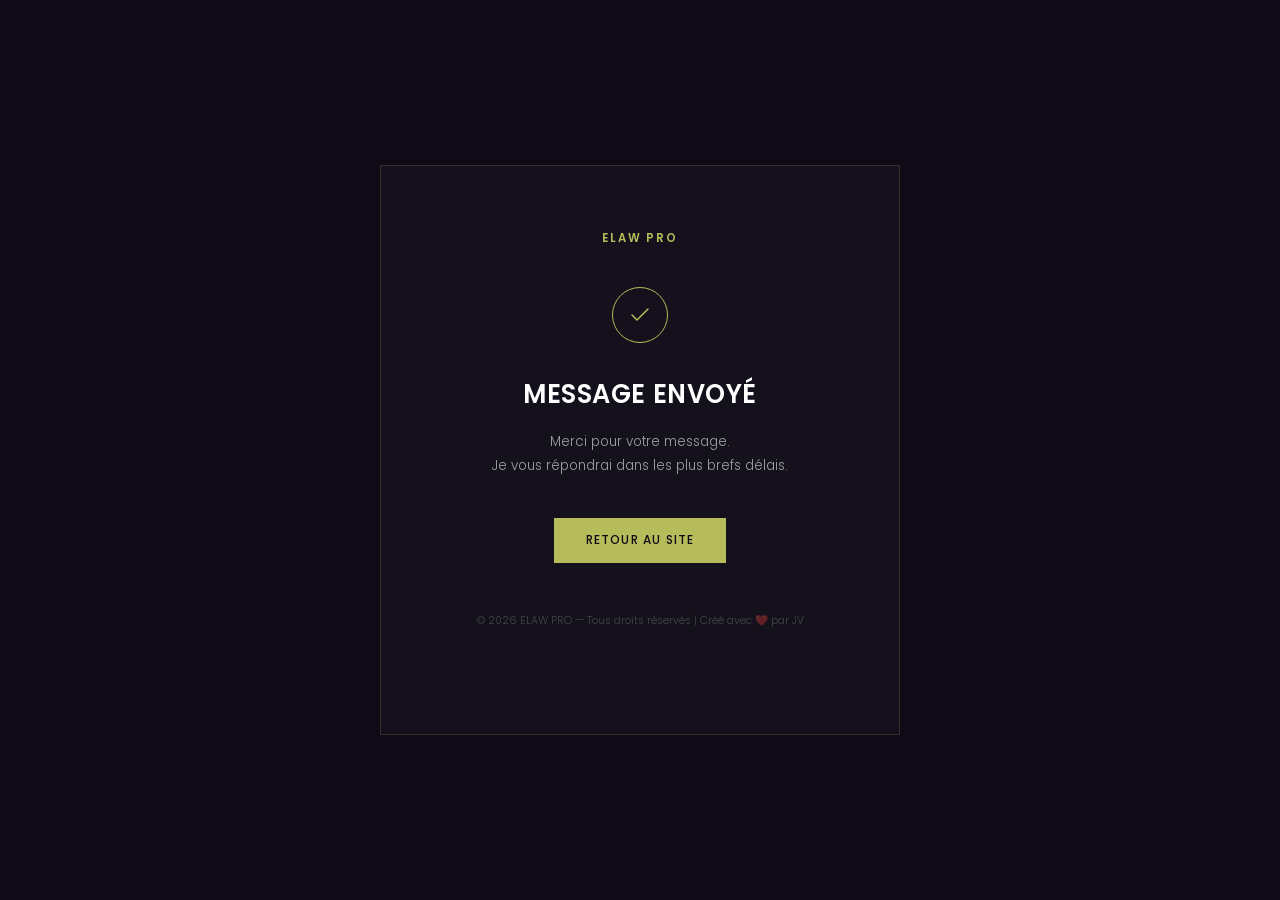
==== merci.html @ f91c27f9 "Add references and update confirmation page and front" ====
<!DOCTYPE html>
<html lang="fr">
<head>
<meta charset="UTF-8">
<meta name="viewport" content="width=device-width, initial-scale=1.0">
<title>Message envoyé — ELAW PRO</title>
<link rel="preconnect" href="https://fonts.googleapis.com">
<link href="https://fonts.googleapis.com/css2?family=Poppins:wght@300;400;500;600&display=swap" rel="stylesheet">
<style>
  *, *::before, *::after { box-sizing: border-box; margin: 0; padding: 0; }

  :root {
    --noir:     #0E0B16;
    --noir-sec: #14111C;
    --or:       #B6BC5A;
    --or-light: #D4D97A;
    --gris:     #E5E5E5;
    --gris-mut: #A0A0A0;
    --border:   rgba(182, 188, 90, 0.18);
    --font:     'Poppins', sans-serif;
  }

  body {
    font-family: var(--font);
    background: var(--noir);
    color: var(--gris);
    min-height: 100vh;
    display: flex;
    flex-direction: column;
    align-items: center;
    justify-content: center;
    padding: 2rem;
  }

  .card {
    max-width: 520px;
    width: 100%;
    text-align: center;
    border: 1px solid var(--border);
    padding: 4rem 3rem;
    background: #14111C;
  }

  .icon {
    width: 56px;
    height: 56px;
    margin: 0 auto 2rem;
    border: 1px solid var(--or);
    border-radius: 50%;
    display: flex;
    align-items: center;
    justify-content: center;
  }

  .icon svg {
    width: 24px;
    height: 24px;
    stroke: var(--or);
  }

  .logo {
    font-size: 0.72rem;
    font-weight: 600;
    letter-spacing: 0.16em;
    text-transform: uppercase;
    color: var(--or);
    margin-bottom: 2.5rem;
    display: block;
  }

  h1 {
    font-size: 1.6rem;
    font-weight: 600;
    text-transform: uppercase;
    letter-spacing: 0.02em;
    color: #ffffff;
    margin-bottom: 1rem;
  }

  p {
    font-size: 10pt;
    font-weight: 300;
    color: var(--gris-mut);
    line-height: 1.8;
    margin-bottom: 2.5rem;
  }

  .btn {
    display: inline-block;
    padding: 0.85rem 2rem;
    font-family: var(--font);
    font-size: 0.75rem;
    font-weight: 500;
    letter-spacing: 0.1em;
    text-transform: uppercase;
    text-decoration: none;
    background: var(--or);
    color: var(--noir);
    transition: background 0.25s;
  }

  .btn:hover { background: var(--or-light); }

  .footer-note {
    margin-top: 3rem;
    font-size: 8pt;
    color: rgba(160,160,160,0.35);
  }
</style>
</head>
<body>

  <div class="card">
    <span class="logo">ELAW PRO</span>

    <div class="icon">
      <svg viewBox="0 0 24 24" fill="none" xmlns="http://www.w3.org/2000/svg" stroke-width="1.5" stroke-linecap="round" stroke-linejoin="round">
        <polyline points="20 6 9 17 4 12"/>
      </svg>
    </div>

    <h1>Message envoyé</h1>
    <p>Merci pour votre message.<br>Je vous répondrai dans les plus brefs délais.</p>

    <a href="index.html" class="btn">Retour au site</a>

    <p class="footer-note">© 2026 ELAW PRO — Tous droits réservés | Créé avec ❤️ par JV</p>
  </div>

</body>
</html>
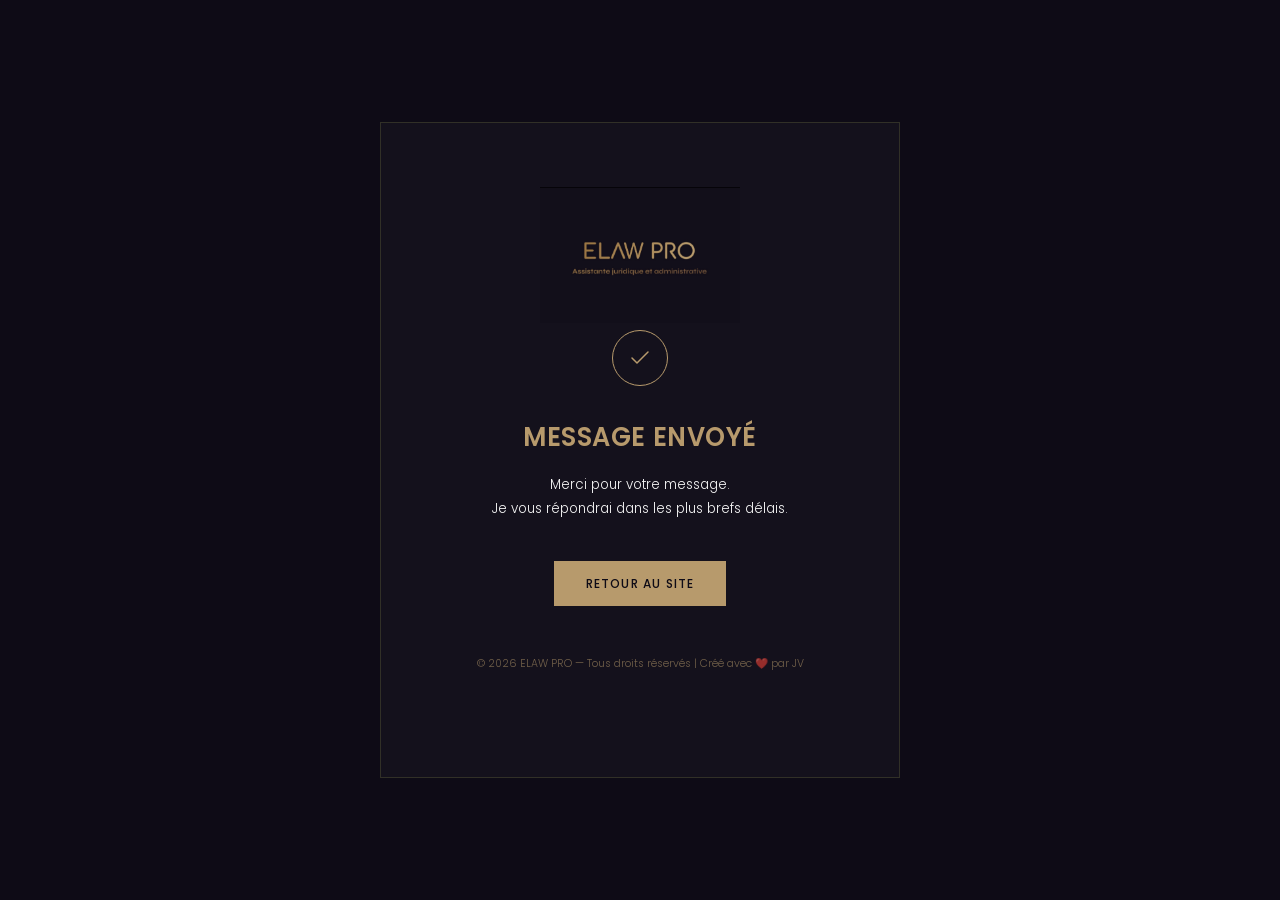
==== commit 8553ed32: "update merci page" ====
--- a/merci.html
+++ b/merci.html
@@ -45,7 +45,7 @@
     width: 56px;
     height: 56px;
     margin: 0 auto 2rem;
-    border: 1px solid var(--or);
+    border: 1px solid #B79A6C;
     border-radius: 50%;
     display: flex;
     align-items: center;
@@ -55,7 +55,7 @@
   .icon svg {
     width: 24px;
     height: 24px;
-    stroke: var(--or);
+    stroke: #B79A6C;
   }
 
   .logo {
@@ -63,7 +63,7 @@
     font-weight: 600;
     letter-spacing: 0.16em;
     text-transform: uppercase;
-    color: var(--or);
+    color: #B79A6C;
     margin-bottom: 2.5rem;
     display: block;
   }
@@ -73,14 +73,14 @@
     font-weight: 600;
     text-transform: uppercase;
     letter-spacing: 0.02em;
-    color: #ffffff;
+    color: #B79A6C;
     margin-bottom: 1rem;
   }
 
   p {
     font-size: 10pt;
     font-weight: 300;
-    color: var(--gris-mut);
+    color: whitesmoke;
     line-height: 1.8;
     margin-bottom: 2.5rem;
   }
@@ -94,8 +94,8 @@
     letter-spacing: 0.1em;
     text-transform: uppercase;
     text-decoration: none;
-    background: var(--or);
-    color: var(--noir);
+    background: #B79A6C;
+    color: #0E0B16;
     transition: background 0.25s;
   }
 
@@ -104,15 +104,15 @@
   .footer-note {
     margin-top: 3rem;
     font-size: 8pt;
-    color: rgba(160,160,160,0.35);
+    color: #b79a6c93;
   }
 </style>
 </head>
 <body>
 
   <div class="card">
-    <span class="logo">ELAW PRO</span>
-
+    <!-- <span class="logo">ELAW PRO</span> -->
+    <img id="logo" src="images/Logo ElawPro.png" alt="ElawPro" width="200">
     <div class="icon">
       <svg viewBox="0 0 24 24" fill="none" xmlns="http://www.w3.org/2000/svg" stroke-width="1.5" stroke-linecap="round" stroke-linejoin="round">
         <polyline points="20 6 9 17 4 12"/>
